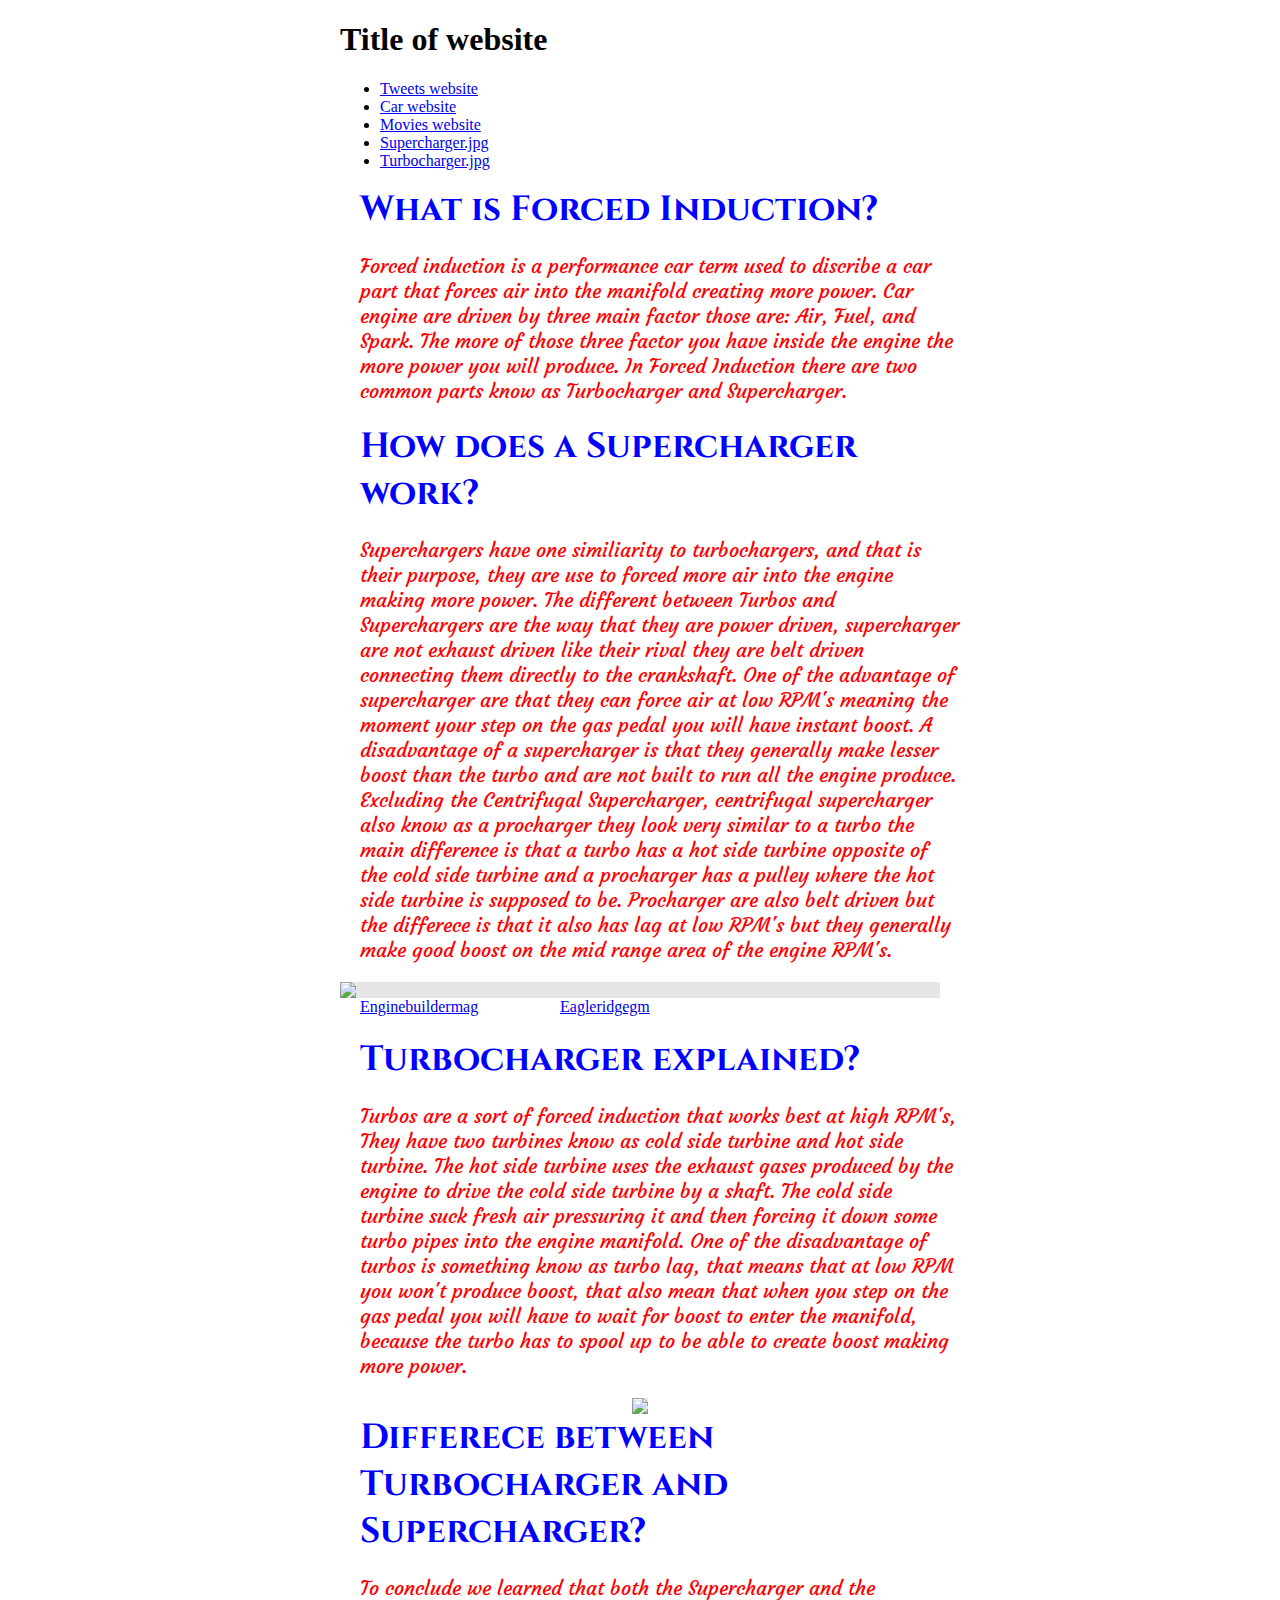
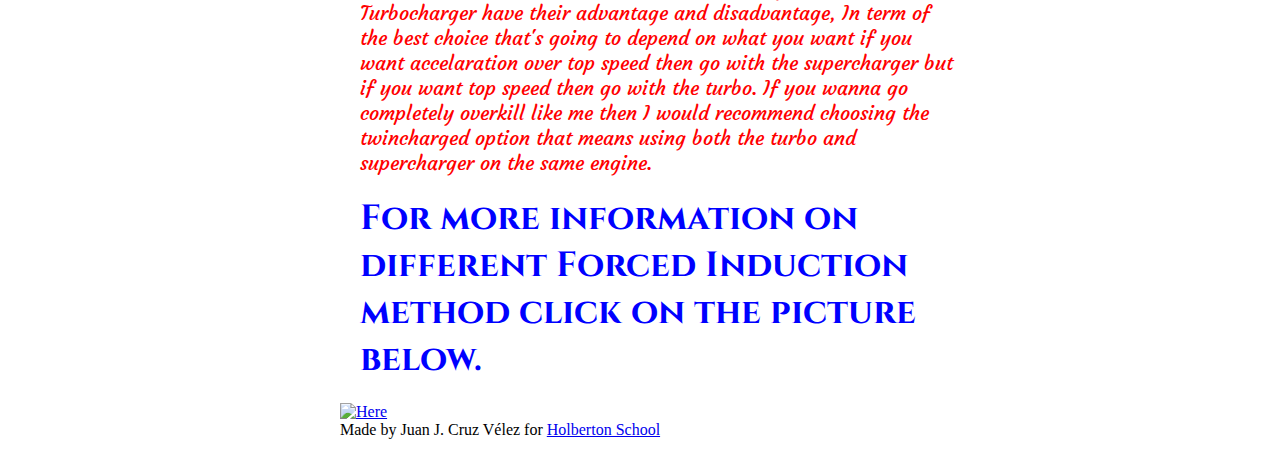
==== index.html @ 4c6dce82 "Add files via upload" ====
<!Doctype html>
<html>
  <head>
    <meta charset="utf-8">
    <link href="https://fonts.googleapis.com/css2?family=Cinzel&display=swap" rel="stylesheet">
    <link href="https://apply.hobertonschool.com/level2/school.css" rel="stylesheet">
    <link href="https://fonts.googleapis.com/css2?family=Courgette&display=swap" rel="stylesheet">
    <link href="style.css" rel="stylesheet"> 
    <title>Forced Induction</title>
  </head>

  <header>
    <h1> Title of website </h1>
        <ul>
          <li> <a href="linkg"> Tweets website</a> </li>
          <li> <a href="linkg"> Car website</a> </li>
          <li> <a href="linkg"> Movies website</a> </li>
         <li> <a href="https://marvel-b1-cdn.bc0a.com/f00000000270523/s19529.pcdn.co/wp-content/uploads/BB-Blown-Pro-Kill-EFI-c-214x300.jpg" target: "blank"> Supercharger.jpg</a> </li>
         <li> <a href="https://www.ingenieriaymecanicaautomotriz.com/wp-content/uploads/2019/11/71589694_484302008846166_5123907133863100416_n.png" target: "blank"> Turbocharger.jpg</a> </li>
        </ul>
    </header>
  
  <body>
     <h1 class="title"> What is Forced Induction?</h1>
      <p class= "info"> Forced induction is a performance car term used to discribe a car part that forces air into the manifold creating more power. Car engine are driven by three main factor those are: Air, Fuel, and Spark. The more of those three factor you have inside the engine the more power you will produce. In Forced Induction there are two common parts know as Turbocharger and Supercharger. </p>
     <h1 class="title"> How does a Supercharger work?</h1>
        <p class="info"> Superchargers have one similiarity to turbochargers, and that is their purpose, they are use to forced more air into the engine making more power. The different between Turbos and Superchargers are the way that they are power driven, supercharger are not exhaust driven like their rival they are belt driven connecting them directly to the crankshaft. One of the advantage of supercharger are that they can force air at low RPM's meaning the moment your step on the gas pedal you will have instant boost. A disadvantage of a supercharger is that they generally make lesser boost than the turbo and are not built to run all the engine produce. Excluding the Centrifugal Supercharger, centrifugal supercharger also know as a procharger they look very similar to a turbo the main difference is that a turbo has a hot side turbine opposite of the cold side turbine and a procharger has a pulley where the hot side turbine is supposed to be. Procharger are also belt driven but the differece is that it also has lag at low RPM's but they generally make good boost on the mid range area of the engine RPM's.</p>       
       <a href="https://www.enginebuildermag.com/2015/03/tuning-forced-induction-engines"/>
      <img style="display: block;-webkit-user-select: none;margin: auto;background-color: hsl(0, 0%, 90%);transition: background-color 300ms;" src="https://s19529.pcdn.co/wp-content/uploads/BB-Blown-Pro-Kill-EFI-c-214x300.jpg">
  </a>
      <main>
      <article> <a href="https://www.enginebuildermag.com/2015/03/tuning-forced-induction-engines/" target: "blank"> Enginebuildermag</a> </article>
      <aside> <a href="https://www.eagleridgegm.com/what-is-a-turbocharger-and-how-does-it-work/" target: "blank"> Eagleridgegm</a> </aside>
    </main>
     <h1 class="title"> Turbocharger explained?</h1>
       <p class="info"> Turbos are a sort of forced induction that works best at high RPM's, They have two turbines know as cold side turbine and hot side turbine. The hot side turbine uses the exhaust gases produced by the engine to drive the cold side turbine by a shaft. The cold side turbine suck fresh air pressuring it and then forcing it down some turbo pipes into the engine manifold. One of the disadvantage of turbos is something know as turbo lag, that means that at low RPM you won't produce boost, that also mean that when you step on the gas pedal you will have to wait for boost to enter the manifold, because the turbo has to spool up to be able to create boost making more power.</p> 
        <img style="display: block;-webkit-user-select: none;margin: auto;background-color: hsl(0, 0%, 90%);transition: background-color 300ms;" src="https://www.ingenieriaymecanicaautomotriz.com/wp-content/uploads/2019/11/71589694_484302008846166_5123907133863100416_n.png">
     </a>
     <h1 class="title"> Differece between Turbocharger and Supercharger?</h1>
      <p class= "info"> To conclude we learned that both the Supercharger and the Turbocharger have their advantage and disadvantage, In term of the best choice that's going to depend on what you want if you want accelaration over top speed then go with the supercharger but if you want top speed then go with the turbo. If you wanna go completely overkill like me then I would recommend choosing the twincharged option that means using both the turbo and supercharger on the same engine.
      
<h5 class="title">For more information on different Forced Induction method click on the picture below.</h5>
<a href=https://practicalmotoring.com.au/car-advice/what-is-a-turbocharger-and-how-does-it-work/>
     <img src=https://i1.wp.com/practicalmotoring.com.au/wp-content/uploads/2016/10/sized_Elantra-SR-Turbo-Exterior-007.jpg?resize=750%2C500&ssl=1 Alt=Here>
  </a>
<footer> Made by Juan J. Cruz Vélez for <a href="https://apply.holbertonschool.com"
target="_blank">Holberton School</a> </footer>
</body>
</html>
---- style.css ----
.info{
  width: 600px;
  margin: 0px auto;
  padding: 0 20px 20px 20px;
  font-size: 20px;
  font-family: "Courgette";
  color: red;
  text-aling: center;
}
.title{
  width: 600px;
  margin: 0px auto;
  padding: 0 20px 20px 20px;
  font-size: 35px;
  font-family: "cinzel";
  color: blue;
  text-aling: center;
}
img {
  display: block;
  margin: 0 auto;
}
main{
  display: flex;
  flex-direction: row;
  flex: auto;
  width: 600px;
  margin: 0px auto;
  padding: 0 20px 20px 20px;
  text-aling: right;
}
body{
  display: flex;
  flex-direction: column;
  width: 600px;
  margin: 0px auto;
  padding: 0 20px 20px 20px;
  text-aling: center;
  ;
}
article{
  flex: 1;
  overflow-y: auto;
}
aside{
  flex: 2;
  overflow-y: auto;
}
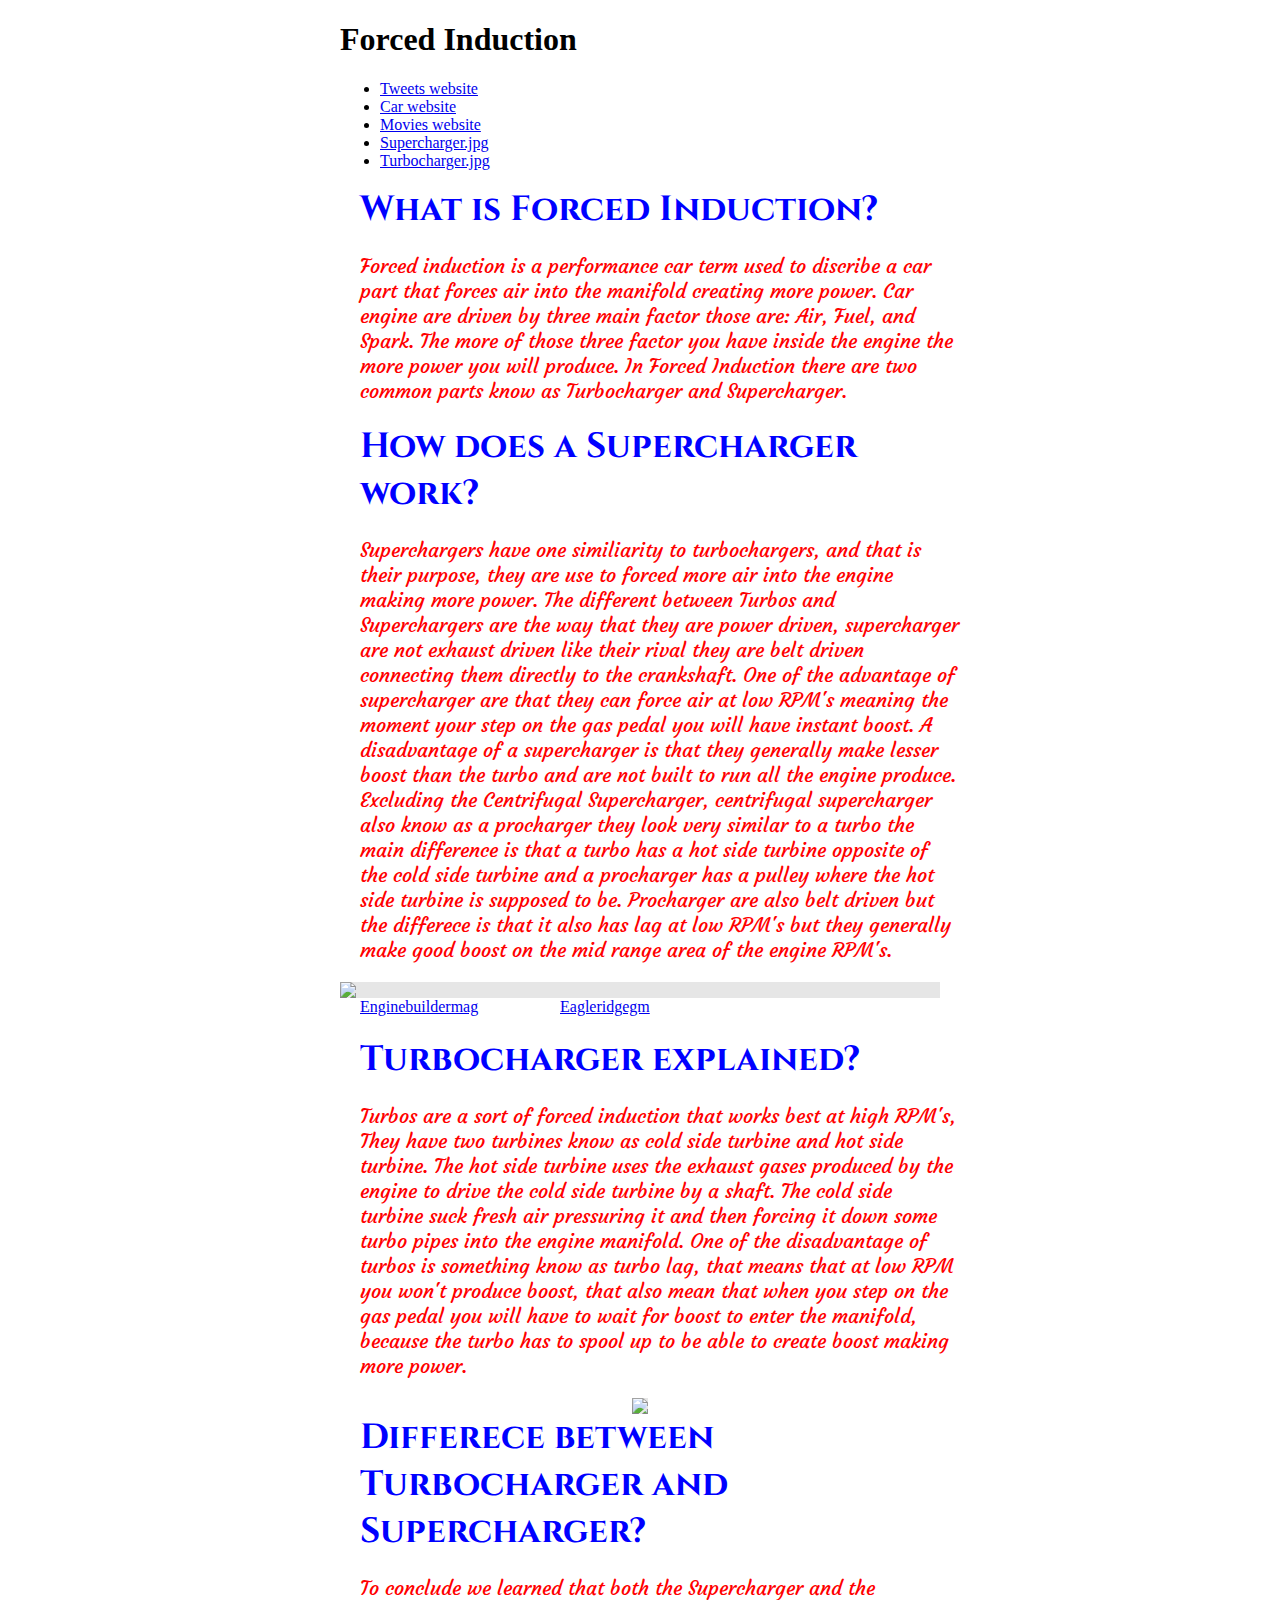
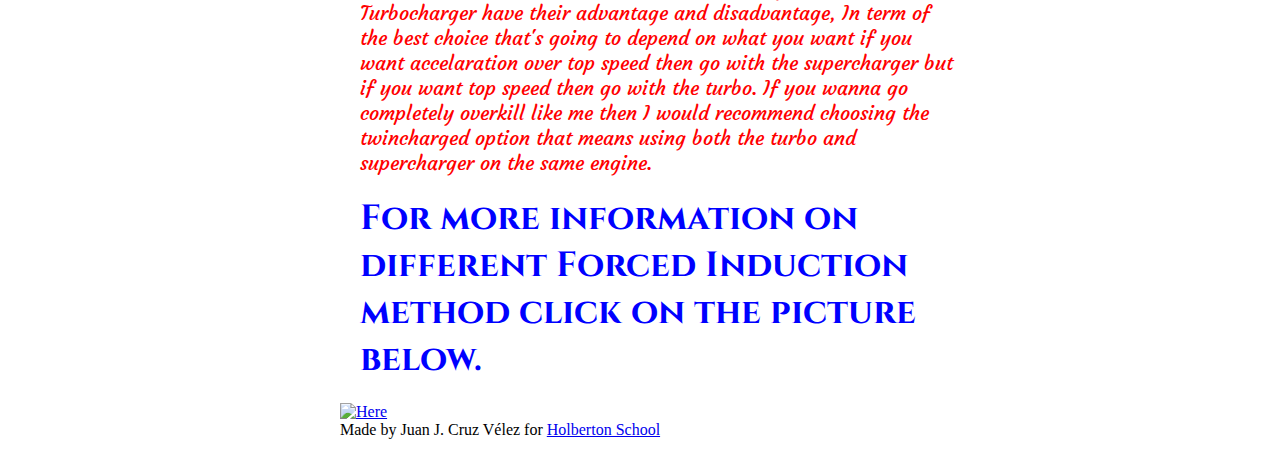
==== commit 7d718abd: "Update index.html" ====
--- a/index.html
+++ b/index.html
@@ -10,11 +10,11 @@
   </head>
 
   <header>
-    <h1> Title of website </h1>
+  <h1> Forced Induction </h1>
         <ul>
-          <li> <a href="linkg"> Tweets website</a> </li>
-          <li> <a href="linkg"> Car website</a> </li>
-          <li> <a href="linkg"> Movies website</a> </li>
+          <li> <a href="https://joamel-cv.github.io/Tweets.html"> Tweets website</a> </li>
+          <li> <a href="https://joamel-cv.github.io/Car%20IRL.html"> Car website</a> </li>
+          <li> <a href="https://joamel-cv.github.io/Movies.html"> Movies website</a> </li>
          <li> <a href="https://marvel-b1-cdn.bc0a.com/f00000000270523/s19529.pcdn.co/wp-content/uploads/BB-Blown-Pro-Kill-EFI-c-214x300.jpg" target: "blank"> Supercharger.jpg</a> </li>
          <li> <a href="https://www.ingenieriaymecanicaautomotriz.com/wp-content/uploads/2019/11/71589694_484302008846166_5123907133863100416_n.png" target: "blank"> Turbocharger.jpg</a> </li>
         </ul>
@@ -46,4 +46,4 @@
 <footer> Made by Juan J. Cruz Vélez for <a href="https://apply.holbertonschool.com"
 target="_blank">Holberton School</a> </footer>
 </body>
-</html>    +</html>    
